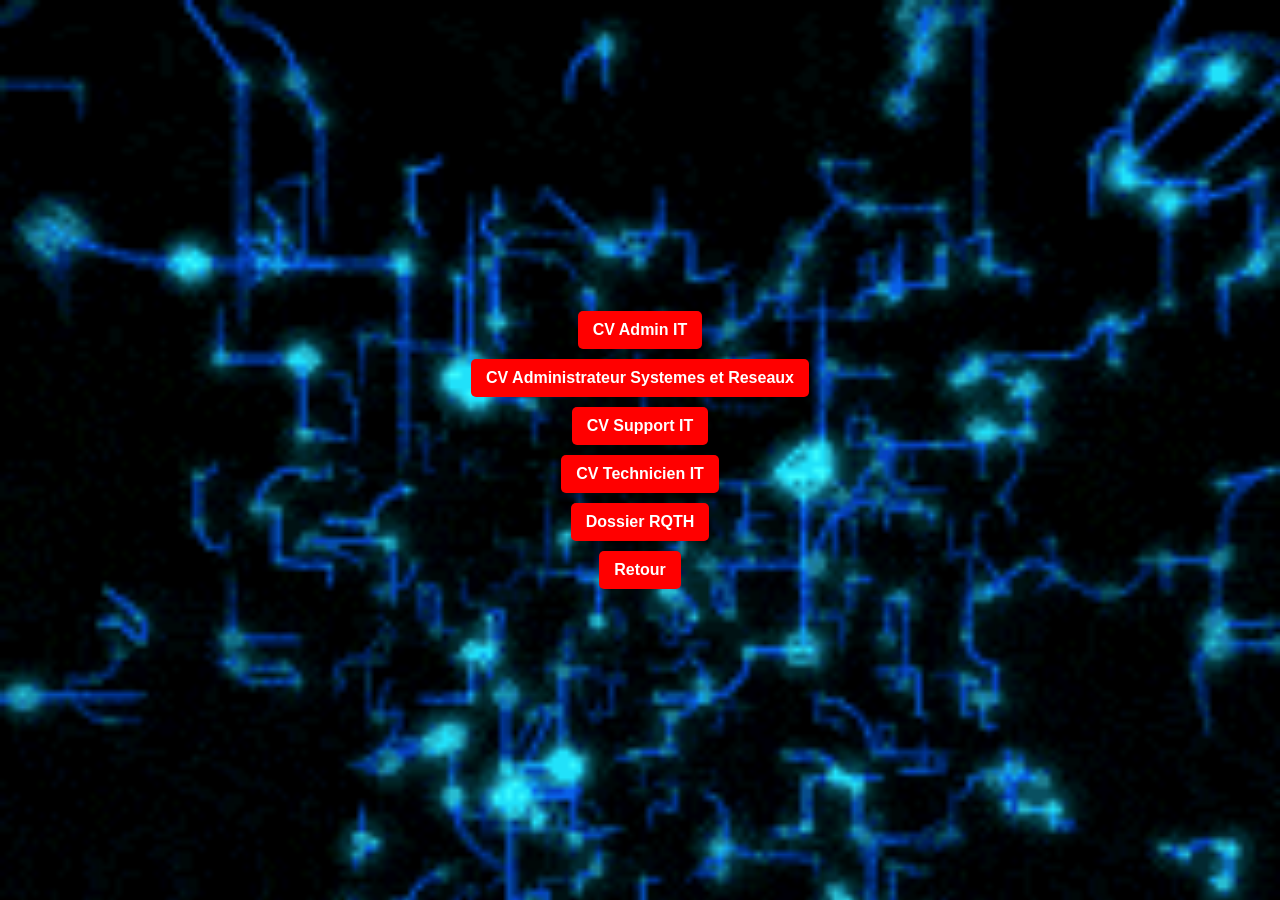
==== CV/index.html @ a757adbd "Add files via upload" ====
<!DOCTYPE html>
<html lang="en">
<head>
    <meta charset="UTF-8">
    <meta name="viewport" content="width=device-width, initial-scale=1.0">
    <title>Document</title>
    <link rel="stylesheet" href="CV.css">
</head>
<body>
    <center>
        <a href="Alvin Admin IT CV.pdf" name="f1">CV Admin IT</a>
        <a href="Alvin ASR CV.pdf" name="f2">CV Administrateur Systemes et Reseaux</a>
        <a href="Alvin Support IT CV.pdf" name="f1">CV Support IT</a>
        <a href="Alvin Technicien IT CV.pdf" name="f2">CV Technicien IT</a>
        <a href="Image (8).jpg" name="f1">Dossier RQTH</a>
        <a href="../index.html">Retour</a>
    </center>
</body>
</html>
---- CV/CV.css ----
body {
    background-image: url('dc412623146610157eb73e727f4d16bc_w200.gif');
    background-size: cover;
    background-attachment: fixed;
    font-family: Arial, sans-serif;
    color: rgb(164, 60, 255);
    margin: 0;
    padding: 0;
}

center {
    display: flex;
    flex-direction: column;
    align-items: center;
    justify-content: center;
    min-height: 100vh;
}

h1 {
    font-size: 5rem;
    font-weight: bold;
    text-shadow: 2px 2px 5px black;
    margin: 10px 0;
}

a {
    font-size: 1rem;
    font-weight: bold;
    text-decoration: none;
    padding: 10px 15px;
    background-color: #ff0000;
    color: white;
    border: none;
    border-radius: 5px;
    margin: 5px 0;
    cursor: pointer;
}

a:hover {
    background-color: #8000ff;
    text-shadow: 0px 0px 10px #8000ff;
}

font {
    font-size: 1.2rem;
    text-align: center;
}
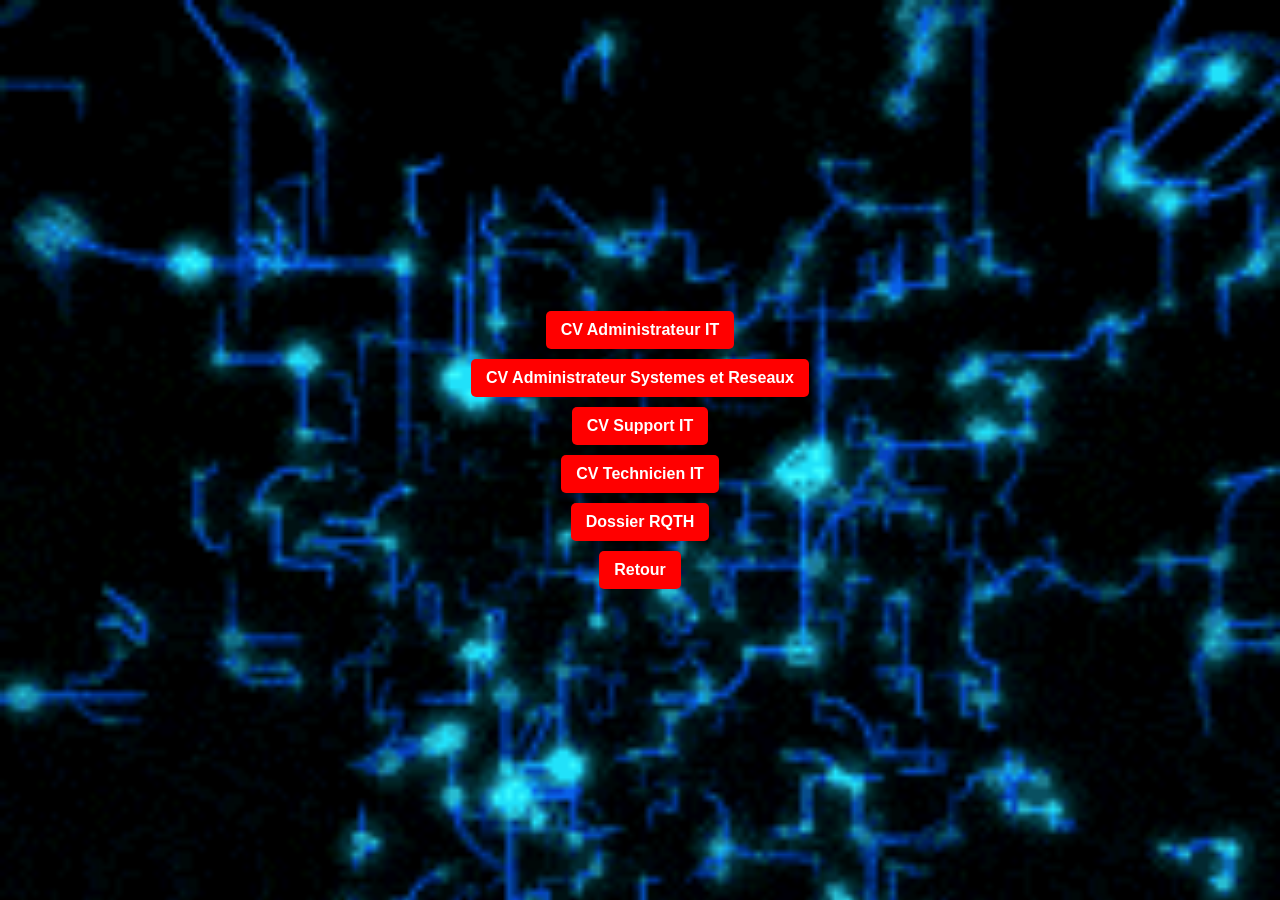
==== commit 340319b9: "Update index.html" ====
--- a/CV/index.html
+++ b/CV/index.html
@@ -8,7 +8,7 @@
 </head>
 <body>
     <center>
-        <a href="Alvin Admin IT CV.pdf" name="f1">CV Admin IT</a>
+        <a href="Alvin Admin IT CV.pdf" name="f1">CV Administrateur IT</a>
         <a href="Alvin ASR CV.pdf" name="f2">CV Administrateur Systemes et Reseaux</a>
         <a href="Alvin Support IT CV.pdf" name="f1">CV Support IT</a>
         <a href="Alvin Technicien IT CV.pdf" name="f2">CV Technicien IT</a>
@@ -16,4 +16,4 @@
         <a href="../index.html">Retour</a>
     </center>
 </body>
-</html>+</html>
